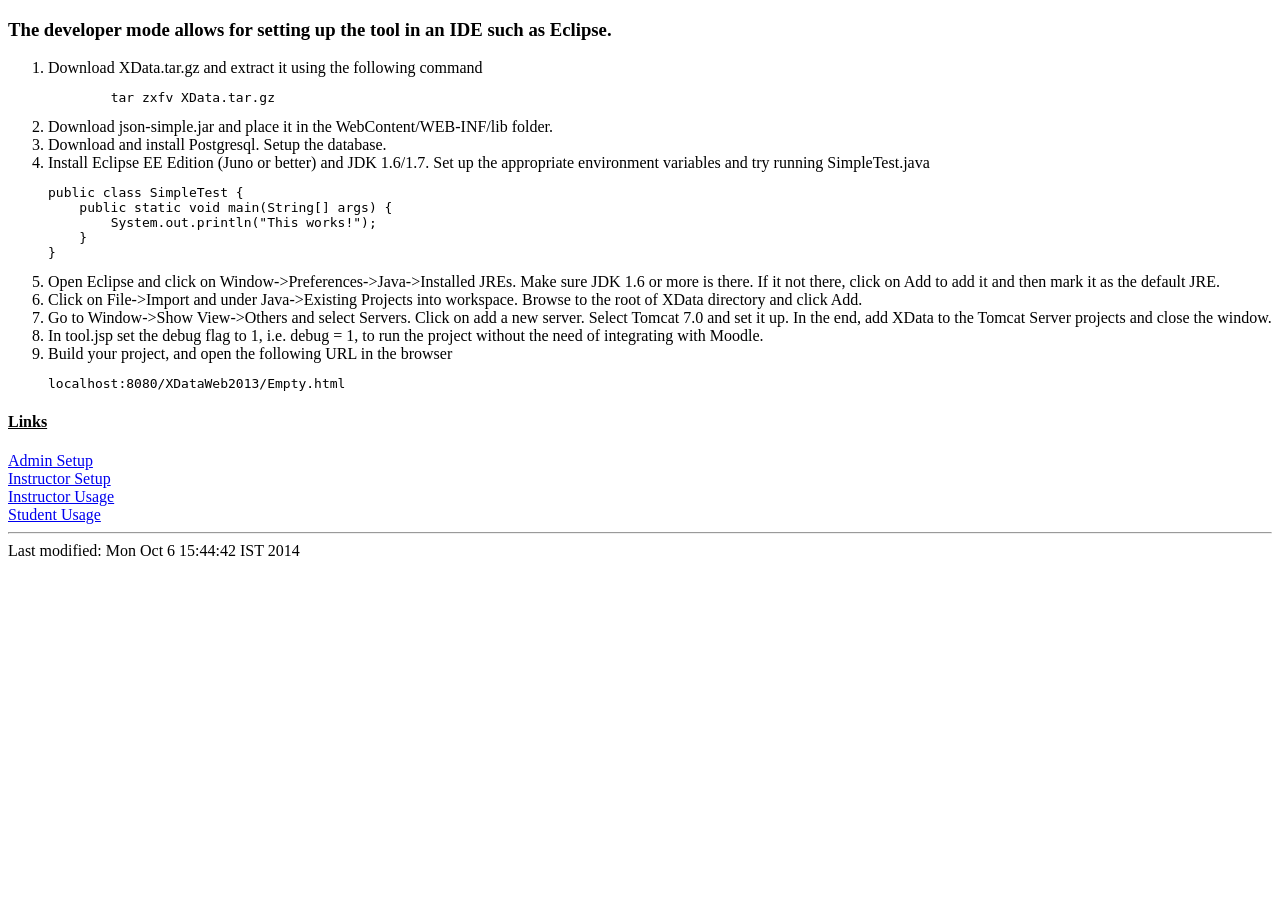
==== Docs/Readme_Dev.html @ d1b80a33 "Added Docs folder with all the READMEs." ====
<!DOCTYPE HTML PUBLIC "-//W3C//DTD HTML 4.01 Transitional//EN" "http://www.w3.org/TR/html4/loose.dtd">
<html>
<head>
<meta http-equiv="Content-Type" content="text/html; charset=iso-8859-15">
<title>Developer Setup</title>
</head>

<body>
<h3>The developer mode allows for setting up the tool in an IDE such as Eclipse.</h3>

<ol>
  <li>Download XData.tar.gz and extract it using the following command<br /><pre>	tar zxfv XData.tar.gz</pre></li>
  <li>Download json-simple.jar and place it in the WebContent/WEB-INF/lib folder.</li>
  <li>Download and install Postgresql. Setup the database.</li>
  <li>Install Eclipse EE Edition (Juno or better) and JDK 1.6/1.7. Set up the appropriate environment variables and try running SimpleTest.java
<pre>
public class SimpleTest {
    public static void main(String[] args) {
	System.out.println("This works!");
    }
}</pre></li>
  <li>Open Eclipse and click on Window->Preferences->Java->Installed JREs. Make sure JDK 1.6 or more is there. If it not there, click on Add to add it and then mark it as the default JRE.</li>
  <li>Click on File->Import and under Java->Existing Projects into workspace. Browse to the root of XData directory and click Add.</li>
  <li>Go to Window->Show View->Others and select Servers. Click on add a new server. Select Tomcat 7.0 and set it up. In the end, add XData to the Tomcat Server projects and close the window.</li>
  <li>In tool.jsp set the debug flag to 1, i.e. debug = 1, to run the project without the need of integrating with Moodle.</li>
  <li>Build your project, and open the following URL in the browser
  <pre>
localhost:8080/XDataWeb2013/Empty.html</pre></li>
</ol>

<h4> <u> Links </u> </h4>
<a href="Readme_Admin.html" target="_blank"> Admin Setup</a> <br />
<a href="Readme_Inst_Setup.html" target="_blank"> Instructor Setup</a> <br />
<a href="Readme_Inst_Usage.html" target="_blank"> Instructor Usage</a> <br />
<a href="Readme_Student.html" target="_blank"> Student Usage</a> <br />
<hr>
<address></address>
<!-- hhmts start -->Last modified: Mon Oct  6 15:44:42 IST 2014 <!-- hhmts end -->
</body> </html>
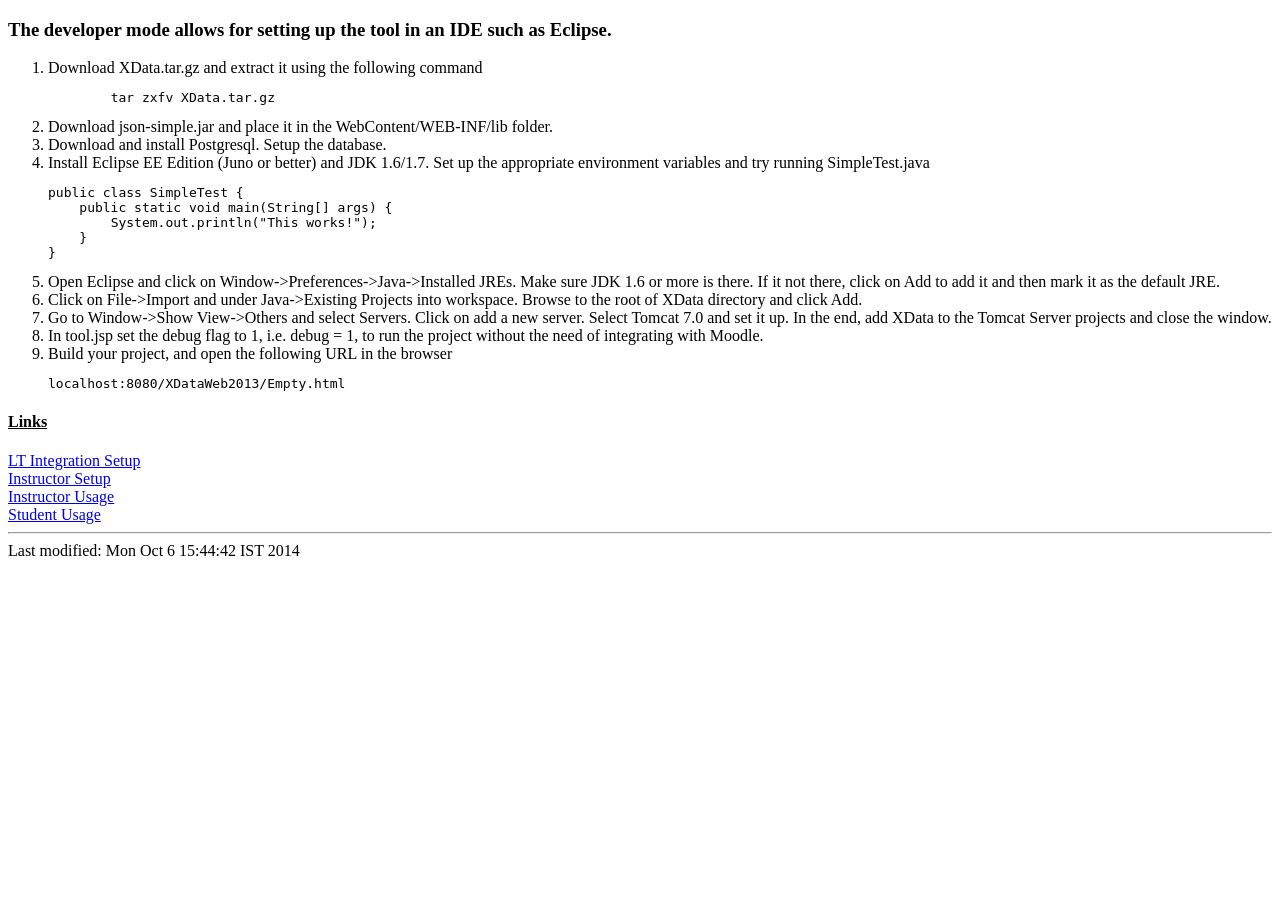
==== commit bb85a18d: "Renamed Admin file. Added (empty) sample data and sample schema." ====
--- a/Docs/Readme_Dev.html
+++ b/Docs/Readme_Dev.html
@@ -29,7 +29,7 @@
 </ol>
 
 <h4> <u> Links </u> </h4>
-<a href="Readme_Admin.html" target="_blank"> Admin Setup</a> <br />
+<a href="Readme_LT_Integration.html" target="_blank"> LT Integration Setup</a> <br />
 <a href="Readme_Inst_Setup.html" target="_blank"> Instructor Setup</a> <br />
 <a href="Readme_Inst_Usage.html" target="_blank"> Instructor Usage</a> <br />
 <a href="Readme_Student.html" target="_blank"> Student Usage</a> <br />
